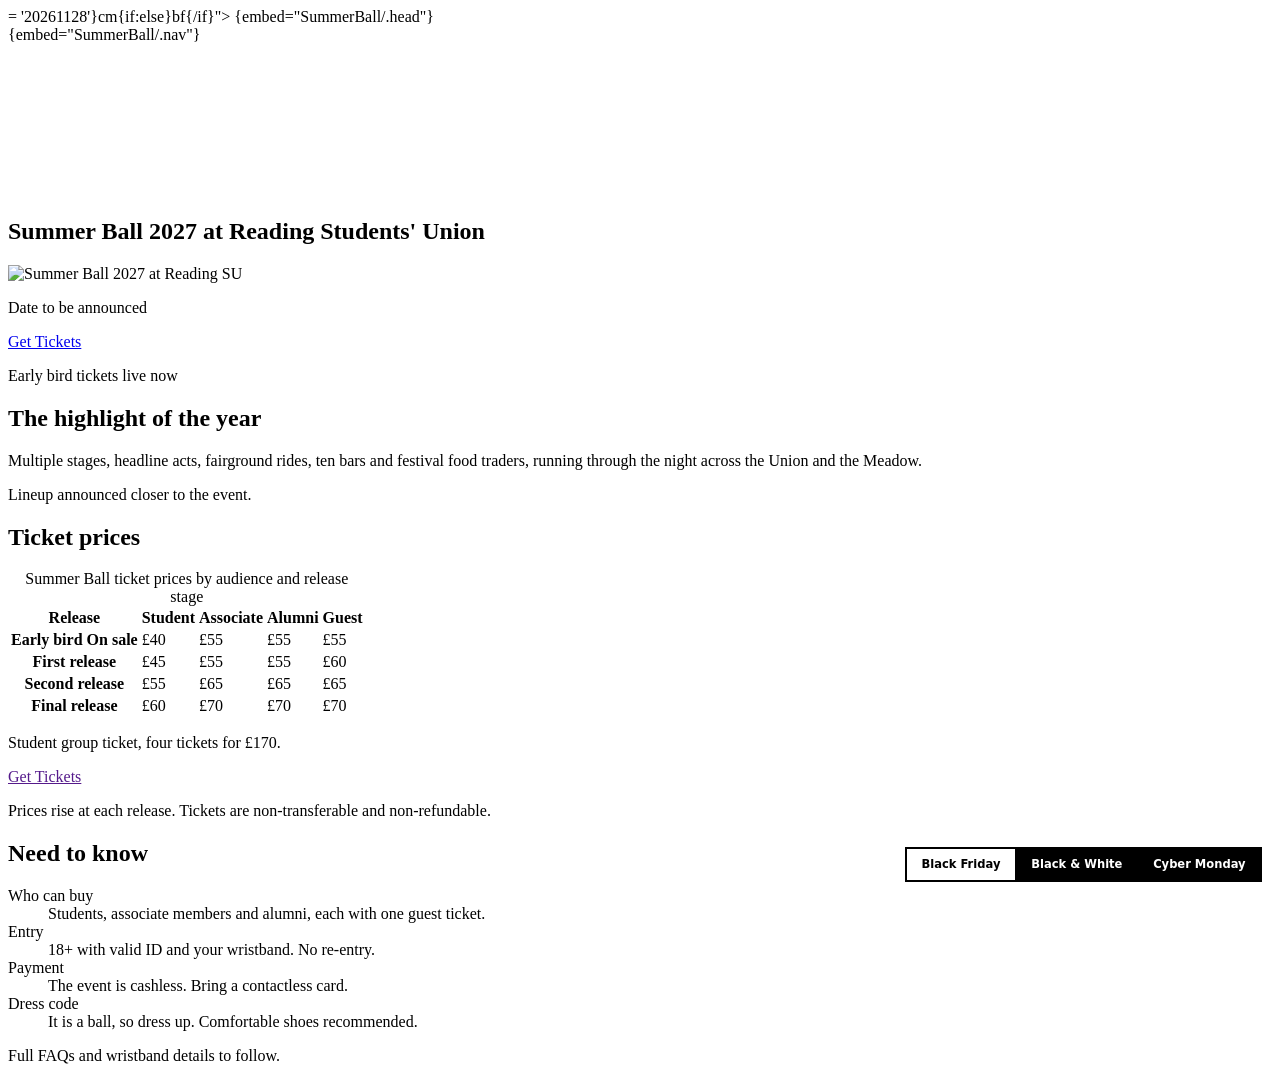
==== index.html @ 13372439 "template baseline_" ====
<!DOCTYPE html>
<html lang="en" data-theme="{if '{current_time format="%Y%m%d"}' >= '20261128'}cm{if:else}bf{/if}">

<head>

  <!-- Shared head: charset, viewport, analytics, icons, fonts, stylesheet.
       Template path is SummerBall/.head. Must stay first inside the head. -->
  {embed="SummerBall/.head"}

  <!-- Page specific below this line only. -->

  <title>Summer Ball 2027 | Reading Students' Union</title>
  <meta name="description" content="Summer Ball 2027 is the official end of year celebration from Reading Students' Union.">

  <!-- TODO: Summer Ball 2027 logo asset -->
  <link rel="preload" as="image" href="">

</head>

<body>

  <main class="sb-page home-page">

    <!-- ===================== PAGE CHROME ===================== -->
    <!-- Sits above the hero. The nav is transparent so the hero media
         reads through behind it. Do not give the nav a background. -->

    <div class="sb-page-chrome">
      {embed="SummerBall/.nav"}
    </div>

    <!-- ===================== HERO ===================== -->

    <section class="home-hero" aria-label="Summer Ball homepage">

      <div class="home-hero__media" aria-hidden="true">
        <video
          class="home-hero__video"
          autoplay
          muted
          loop
          playsinline
          preload="metadata"
        >
          <source
            src="https://pub-3abfc09198b8466fb37434889526af01.r2.dev/hero_.mp4"
            type="video/mp4"
          >
        </video>
      </div>

      <div class="home-hero__overlay" aria-hidden="true"></div>

      <!-- Transparent campaign artwork over the hero, under the content.
           The image itself is set per theme via the --hero-tape token. -->
      <div class="home-hero__tape" aria-hidden="true"></div>

      <div class="home-hero__inner">
        <h1 class="sb-sr-only">
          Summer Ball 2027 at Reading Students' Union
        </h1>

        <!-- TODO: Summer Ball 2027 logo asset -->
        <img
          class="home-hero__logo"
          src=""
          alt="Summer Ball 2027 at Reading SU"
          fetchpriority="high"
          decoding="async"
        >

        <!-- TODO: hero decorative graphics -->
        <img
          class="home-hero__graphics"
          src=""
          alt=""
          aria-hidden="true"
          loading="eager"
          decoding="async"
        >

        <p class="home-hero__date">Date to be announced</p>

        <a class="home-hero__cta sb-btn sb-btn--tickets" href="#tickets">
          Get Tickets
        </a>

        <p class="home-hero__note">Early bird tickets live now</p>
      </div>

    </section>

    <!-- ===================== ABOUT ===================== -->

    <section class="home-about" id="about" aria-labelledby="about-heading">
      <h2 id="about-heading">The highlight of the year</h2>
      <p>
        Multiple stages, headline acts, fairground rides, ten bars and festival
        food traders, running through the night across the Union and the Meadow.
      </p>
      <p class="home-about__lineup">Lineup announced closer to the event.</p>
    </section>

    <!-- ===================== TICKETS ===================== -->

    <section class="home-tickets" id="tickets" aria-labelledby="tickets-heading">
      <h2 id="tickets-heading">Ticket prices</h2>

      <!-- TODO: confirm 2027 prices. Values below are 2026, structure only. -->
      <div class="home-tickets__scroll">
        <table class="tier-table">
          <caption class="sb-sr-only">
            Summer Ball ticket prices by audience and release stage
          </caption>
          <thead>
            <tr>
              <th scope="col">Release</th>
              <th scope="col">Student</th>
              <th scope="col">Associate</th>
              <th scope="col">Alumni</th>
              <th scope="col">Guest</th>
            </tr>
          </thead>
          <tbody>
            <tr data-current="true">
              <th scope="row">Early bird <span class="tier-table__flag">On sale</span></th>
              <td data-label="Student">&pound;40</td>
              <td data-label="Associate">&pound;55</td>
              <td data-label="Alumni">&pound;55</td>
              <td data-label="Guest">&pound;55</td>
            </tr>
            <tr>
              <th scope="row">First release</th>
              <td data-label="Student">&pound;45</td>
              <td data-label="Associate">&pound;55</td>
              <td data-label="Alumni">&pound;55</td>
              <td data-label="Guest">&pound;60</td>
            </tr>
            <tr>
              <th scope="row">Second release</th>
              <td data-label="Student">&pound;55</td>
              <td data-label="Associate">&pound;65</td>
              <td data-label="Alumni">&pound;65</td>
              <td data-label="Guest">&pound;65</td>
            </tr>
            <tr>
              <th scope="row">Final release</th>
              <td data-label="Student">&pound;60</td>
              <td data-label="Associate">&pound;70</td>
              <td data-label="Alumni">&pound;70</td>
              <td data-label="Guest">&pound;70</td>
            </tr>
          </tbody>
        </table>
      </div>

      <p class="home-tickets__group">
        Student group ticket, four tickets for &pound;170.
      </p>

      <!-- TODO: real ticket URL -->
      <a class="sb-btn sb-btn--tickets sb-btn--lg" href="">Get Tickets</a>

      <p class="home-tickets__smallprint">
        Prices rise at each release. Tickets are non-transferable and non-refundable.
      </p>
    </section>

    <!-- ===================== NEED TO KNOW ===================== -->

    <section class="home-info" id="info" aria-labelledby="info-heading">
      <h2 id="info-heading">Need to know</h2>
      <dl class="home-info__grid">
        <div class="home-info__item">
          <dt>Who can buy</dt>
          <dd>Students, associate members and alumni, each with one guest ticket.</dd>
        </div>
        <div class="home-info__item">
          <dt>Entry</dt>
          <dd>18+ with valid ID and your wristband. No re-entry.</dd>
        </div>
        <div class="home-info__item">
          <dt>Payment</dt>
          <dd>The event is cashless. Bring a contactless card.</dd>
        </div>
        <div class="home-info__item">
          <dt>Dress code</dt>
          <dd>It is a ball, so dress up. Comfortable shoes recommended.</dd>
        </div>
      </dl>
      <p class="home-info__more">Full FAQs and wristband details to follow.</p>
    </section>


  </main>

  <!-- ================================================================
       THEME TOGGLE
       Self contained: markup, styling and script together, so deleting
       this block removes it entirely and leaves nothing behind.
       ================================================================ -->

  <style>
    .sb-theme-toggle {
      position: fixed;
      right: 1rem;
      bottom: 1rem;
      z-index: 3000;
      display: flex;
      gap: 2px;
      padding: 2px;
      background: #000;
      border: 2px solid #fff;
      font: 700 0.72rem/1 system-ui, sans-serif;
      letter-spacing: 0.1em;
      text-transform: uppercase;
    }
    .sb-theme-toggle button {
      padding: 0.6rem 0.9rem;
      background: transparent;
      color: #fff;
      border: 0;
      font: inherit;
      cursor: pointer;
    }
    .sb-theme-toggle button[aria-pressed="true"] { background: #fff; color: #000; }
  </style>

  <div class="sb-theme-toggle" role="group" aria-label="Theme preview">
    <button type="button" data-set-theme="bf" aria-pressed="false">Black Friday</button>
    <button type="button" data-set-theme="bw" aria-pressed="false">Black &amp; White</button>
    <button type="button" data-set-theme="cm" aria-pressed="false">Cyber Monday</button>
  </div>

  <script>
    (function () {
      var root = document.documentElement;
      var buttons = document.querySelectorAll('.sb-theme-toggle [data-set-theme]');

      function apply(theme) {
        root.setAttribute('data-theme', theme);
        buttons.forEach(function (b) {
          b.setAttribute('aria-pressed', String(b.dataset.setTheme === theme));
        });
        try { localStorage.setItem('sb-theme', theme); } catch (e) {}
      }

      var saved = null;
      try { saved = localStorage.getItem('sb-theme'); } catch (e) {}

      // Fall back to whatever the server rendered, else Black Friday.
      var current = root.getAttribute('data-theme');
      apply(saved || (current === 'cm' ? 'cm' : 'bf'));

      buttons.forEach(function (b) {
        b.addEventListener('click', function () { apply(b.dataset.setTheme); });
      });
    })();
  </script>

  <!-- ================ END DEV ONLY ================ -->

</body>
</html>
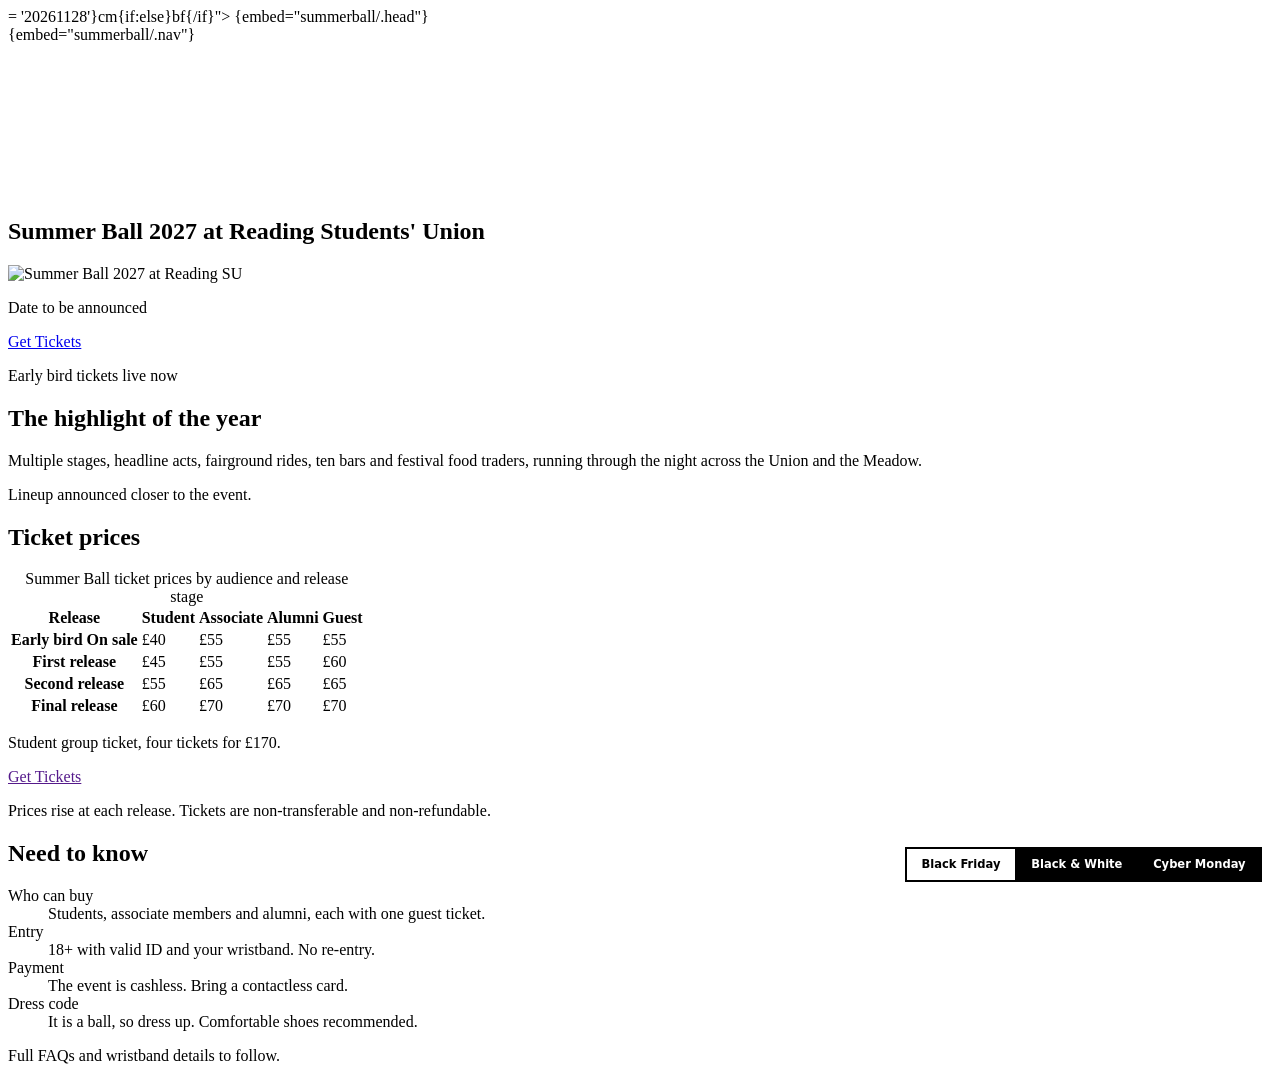
==== commit a6e67080: "current" ====
--- a/index.html
+++ b/index.html
@@ -4,8 +4,8 @@
 <head>
 
   <!-- Shared head: charset, viewport, analytics, icons, fonts, stylesheet.
-       Template path is SummerBall/.head. Must stay first inside the head. -->
-  {embed="SummerBall/.head"}
+       Template path is summerball/.head. Must stay first inside the head. -->
+  {embed="summerball/.head"}
 
   <!-- Page specific below this line only. -->
 
@@ -14,7 +14,6 @@
 
   <!-- TODO: Summer Ball 2027 logo asset -->
   <link rel="preload" as="image" href="">
-
 </head>
 
 <body>
@@ -26,7 +25,7 @@
          reads through behind it. Do not give the nav a background. -->
 
     <div class="sb-page-chrome">
-      {embed="SummerBall/.nav"}
+      {embed="summerball/.nav"}
     </div>
 
     <!-- ===================== HERO ===================== -->
@@ -43,7 +42,7 @@
           preload="metadata"
         >
           <source
-            src="https://pub-3abfc09198b8466fb37434889526af01.r2.dev/hero_.mp4"
+            src="https://pub-55af2d4686204e23a700218d4f222c67.r2.dev/SummerBall/hero.mp4"
             type="video/mp4"
           >
         </video>
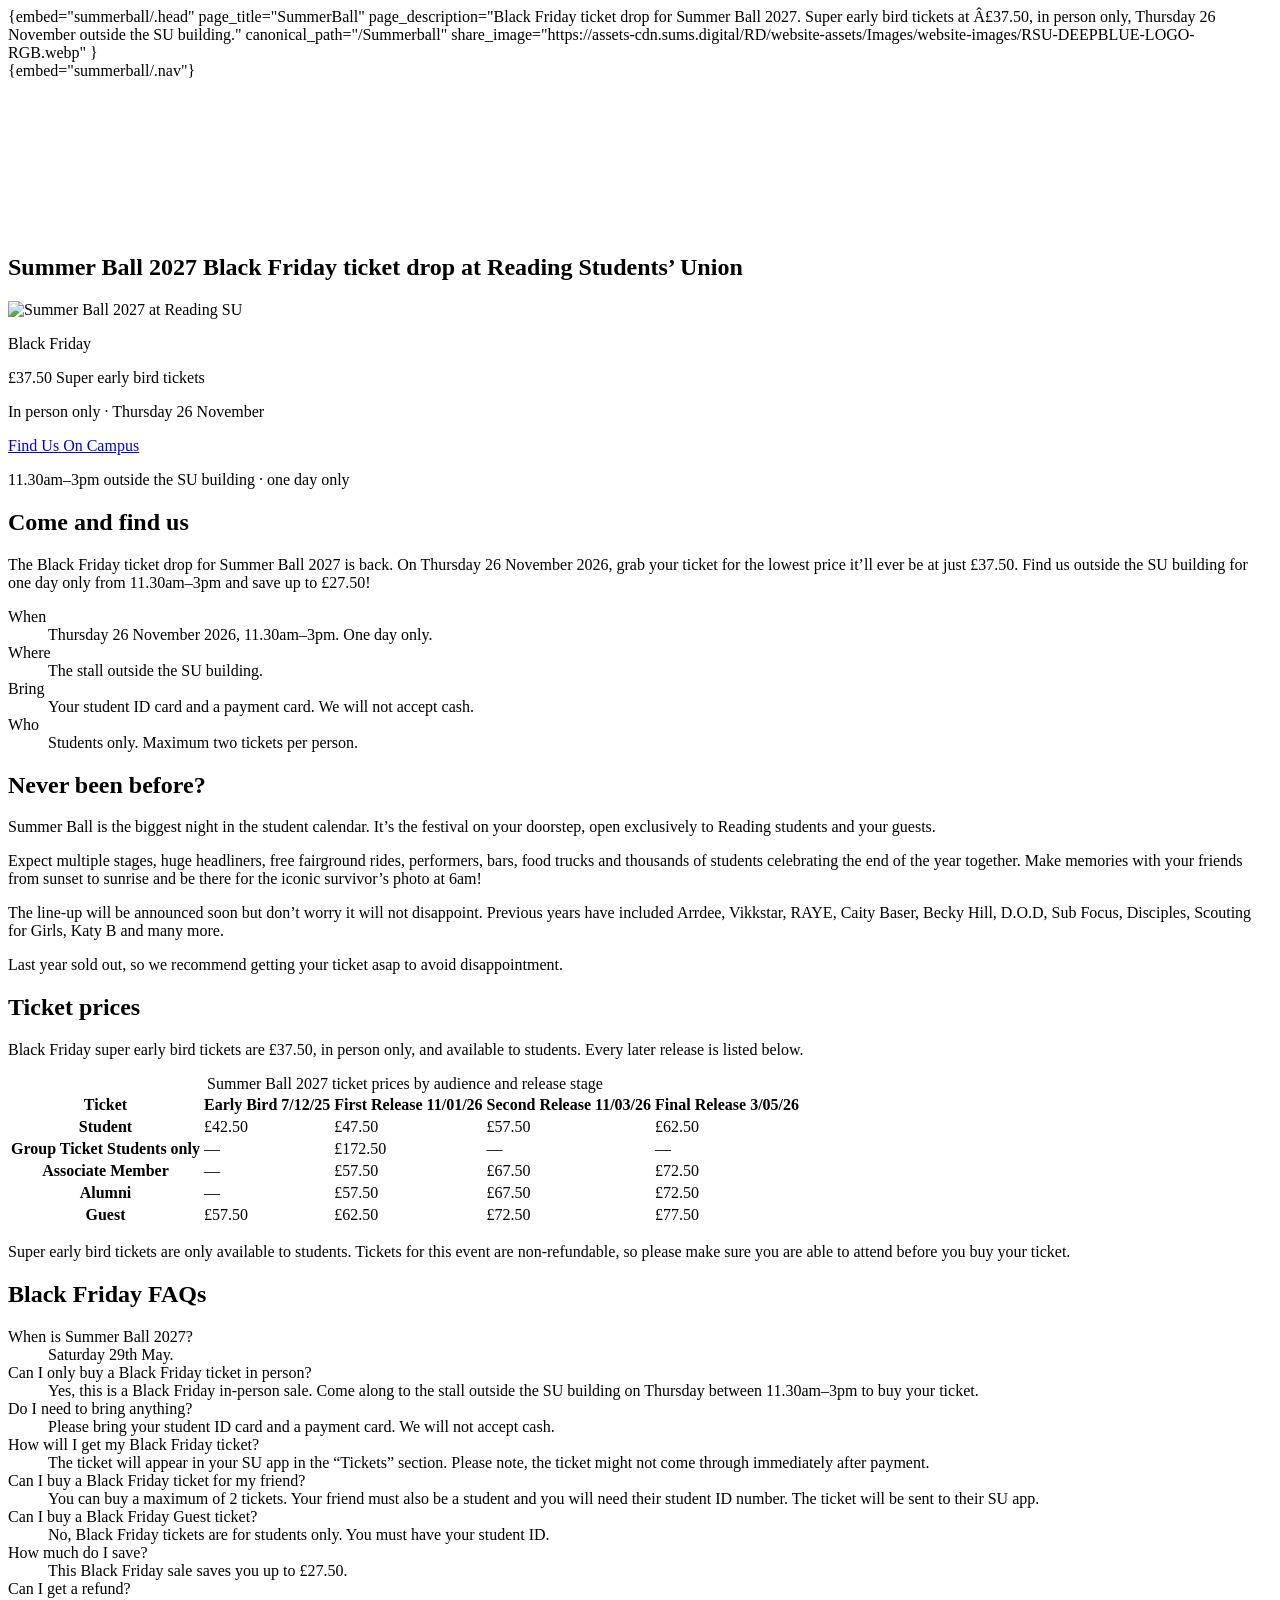
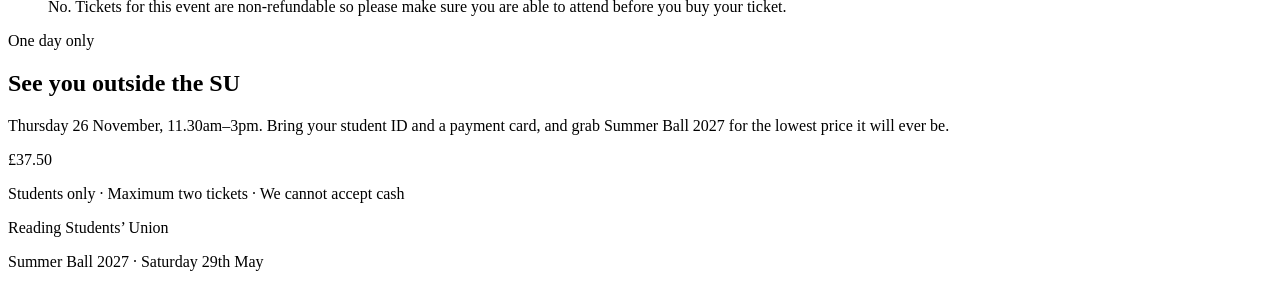
==== commit 89540af6: "Build Summer Ball 2027 Black Friday and Cyber Monday campaign pages Black Friday home page rebuilt f" ====
--- a/index.html
+++ b/index.html
@@ -1,24 +1,27 @@
 <!DOCTYPE html>
-<html lang="en" data-theme="{if '{current_time format="%Y%m%d"}' >= '20261128'}cm{if:else}bf{/if}">
+<html lang="en">
 
 <head>
 
   <!-- Shared head: charset, viewport, analytics, icons, fonts, stylesheet.
-       Template path is summerball/.head. Must stay first inside the head. -->
-  {embed="summerball/.head"}
+       Template path is summerball/.head. Must stay first inside the head.
+       Page specific values are passed in as embed parameters. -->
+  {embed="summerball/.head"
+    page_title="SummerBall"
+    page_description="Black Friday ticket drop for Summer Ball 2027. Super early bird tickets at £37.50, in person only, Thursday 26 November outside the SU building."
+    canonical_path="/Summerball"
+    share_image="https://assets-cdn.sums.digital/RD/website-assets/Images/website-images/RSU-DEEPBLUE-LOGO-RGB.webp"
+  }
 
   <!-- Page specific below this line only. -->
 
-  <title>Summer Ball 2027 | Reading Students' Union</title>
-  <meta name="description" content="Summer Ball 2027 is the official end of year celebration from Reading Students' Union.">
-
-  <!-- TODO: Summer Ball 2027 logo asset -->
-  <link rel="preload" as="image" href="">
+  <link rel="preload" as="image"
+        href="https://assets-cdn.sums.digital/RD/digital_development/SummerBall/assets-public/SUMMERBALL_LOGO.svg">
 </head>
 
 <body>
 
-  <main class="sb-page home-page">
+  <main class="sb-page home-page" id="main">
 
     <!-- ===================== PAGE CHROME ===================== -->
     <!-- Sits above the hero. The nav is transparent so the hero media
@@ -29,8 +32,10 @@
     </div>
 
     <!-- ===================== HERO ===================== -->
-
-    <section class="home-hero" aria-label="Summer Ball homepage">
+    <!-- One job: get people to the stall. The offer, the price, the
+         date and the in person constraint all sit above the fold. -->
+
+    <section class="home-hero" aria-label="Summer Ball 2027 Black Friday ticket drop">
 
       <div class="home-hero__media" aria-hidden="true">
         <video
@@ -51,213 +56,269 @@
       <div class="home-hero__overlay" aria-hidden="true"></div>
 
       <!-- Transparent campaign artwork over the hero, under the content.
-           The image itself is set per theme via the --hero-tape token. -->
+           Set per theme via the hero tape token. None in black and white. -->
       <div class="home-hero__tape" aria-hidden="true"></div>
 
       <div class="home-hero__inner">
         <h1 class="sb-sr-only">
-          Summer Ball 2027 at Reading Students' Union
+          Summer Ball 2027 Black Friday ticket drop at Reading Students&rsquo; Union
         </h1>
 
-        <!-- TODO: Summer Ball 2027 logo asset -->
         <img
           class="home-hero__logo"
-          src=""
+          src="https://assets-cdn.sums.digital/RD/digital_development/SummerBall/assets-public/SUMMERBALL_LOGO.svg"
           alt="Summer Ball 2027 at Reading SU"
           fetchpriority="high"
           decoding="async"
         >
 
-        <!-- TODO: hero decorative graphics -->
-        <img
-          class="home-hero__graphics"
-          src=""
-          alt=""
-          aria-hidden="true"
-          loading="eager"
-          decoding="async"
-        >
-
-        <p class="home-hero__date">Date to be announced</p>
-
-        <a class="home-hero__cta sb-btn sb-btn--tickets" href="#tickets">
-          Get Tickets
+        <p class="home-hero__eyebrow">Black Friday</p>
+
+        <p class="home-hero__offer">
+          <span class="home-hero__price">&pound;37.50</span>
+          <span class="home-hero__tier">Super early bird tickets</span>
+        </p>
+
+        <p class="home-hero__date">In person only &middot; Thursday 26 November</p>
+
+        <a class="home-hero__cta sb-btn sb-btn--tickets" href="#where">
+          Find Us On Campus
         </a>
 
-        <p class="home-hero__note">Early bird tickets live now</p>
+        <p class="home-hero__note">
+          11.30am&ndash;3pm outside the SU building &middot; one day only
+        </p>
       </div>
 
     </section>
 
+    <!-- ===================== WHERE TO FIND US ===================== -->
+    <!-- The conversion step. Nothing is bought online, so this section
+         carries the whole campaign. Keep it directly under the hero. -->
+
+    <section class="home-where" id="where" aria-labelledby="where-heading">
+      <h2 id="where-heading">Come and find us</h2>
+
+      <p class="home-where__lede">
+        The Black Friday ticket drop for Summer Ball 2027 is back. On Thursday
+        26 November 2026, grab your ticket for the lowest price it&rsquo;ll ever
+        be at just &pound;37.50. Find us outside the SU building for one day
+        only from 11.30am&ndash;3pm and save up to &pound;27.50!
+      </p>
+
+      <dl class="home-info__grid">
+        <div class="home-info__item">
+          <dt>When</dt>
+          <dd>Thursday 26 November 2026, 11.30am&ndash;3pm. One day only.</dd>
+        </div>
+        <div class="home-info__item">
+          <dt>Where</dt>
+          <dd>The stall outside the SU building.</dd>
+        </div>
+        <div class="home-info__item">
+          <dt>Bring</dt>
+          <dd>Your student ID card and a payment card. We will not accept cash.</dd>
+        </div>
+        <div class="home-info__item">
+          <dt>Who</dt>
+          <dd>Students only. Maximum two tickets per person.</dd>
+        </div>
+      </dl>
+    </section>
+
     <!-- ===================== ABOUT ===================== -->
 
     <section class="home-about" id="about" aria-labelledby="about-heading">
-      <h2 id="about-heading">The highlight of the year</h2>
+      <h2 id="about-heading">Never been before?</h2>
       <p>
-        Multiple stages, headline acts, fairground rides, ten bars and festival
-        food traders, running through the night across the Union and the Meadow.
-      </p>
-      <p class="home-about__lineup">Lineup announced closer to the event.</p>
-    </section>
-
-    <!-- ===================== TICKETS ===================== -->
-
-    <section class="home-tickets" id="tickets" aria-labelledby="tickets-heading">
-      <h2 id="tickets-heading">Ticket prices</h2>
-
-      <!-- TODO: confirm 2027 prices. Values below are 2026, structure only. -->
+        Summer Ball is the biggest night in the student calendar. It&rsquo;s the
+        festival on your doorstep, open exclusively to Reading students and your
+        guests.
+      </p>
+      <p>
+        Expect multiple stages, huge headliners, free fairground rides,
+        performers, bars, food trucks and thousands of students celebrating the
+        end of the year together. Make memories with your friends from sunset to
+        sunrise and be there for the iconic survivor&rsquo;s photo at 6am!
+      </p>
+      <p>
+        The line-up will be announced soon but don&rsquo;t worry it will not
+        disappoint. Previous years have included Arrdee, Vikkstar, RAYE, Caity
+        Baser, Becky Hill, D.O.D, Sub Focus, Disciples, Scouting for Girls,
+        Katy B and many more.
+      </p>
+      <p class="home-about__lineup">
+        Last year sold out, so we recommend getting your ticket asap to avoid
+        disappointment.
+      </p>
+    </section>
+
+    <!-- ===================== TICKET PRICES ===================== -->
+
+    <section class="home-tickets" id="prices" aria-labelledby="prices-heading">
+      <h2 id="prices-heading">Ticket prices</h2>
+
+      <p class="home-tickets__lede">
+        Black Friday super early bird tickets are &pound;37.50, in person only,
+        and available to students. Every later release is listed below.
+      </p>
+
       <div class="home-tickets__scroll">
         <table class="tier-table">
           <caption class="sb-sr-only">
-            Summer Ball ticket prices by audience and release stage
+            Summer Ball 2027 ticket prices by audience and release stage
           </caption>
           <thead>
             <tr>
-              <th scope="col">Release</th>
-              <th scope="col">Student</th>
-              <th scope="col">Associate</th>
-              <th scope="col">Alumni</th>
-              <th scope="col">Guest</th>
+              <th scope="col">Ticket</th>
+              <th scope="col">Early Bird <span class="tier-table__date">7/12/25</span></th>
+              <th scope="col">First Release <span class="tier-table__date">11/01/26</span></th>
+              <th scope="col">Second Release <span class="tier-table__date">11/03/26</span></th>
+              <th scope="col">Final Release <span class="tier-table__date">3/05/26</span></th>
             </tr>
           </thead>
           <tbody>
-            <tr data-current="true">
-              <th scope="row">Early bird <span class="tier-table__flag">On sale</span></th>
-              <td data-label="Student">&pound;40</td>
-              <td data-label="Associate">&pound;55</td>
-              <td data-label="Alumni">&pound;55</td>
-              <td data-label="Guest">&pound;55</td>
-            </tr>
-            <tr>
-              <th scope="row">First release</th>
-              <td data-label="Student">&pound;45</td>
-              <td data-label="Associate">&pound;55</td>
-              <td data-label="Alumni">&pound;55</td>
-              <td data-label="Guest">&pound;60</td>
-            </tr>
-            <tr>
-              <th scope="row">Second release</th>
-              <td data-label="Student">&pound;55</td>
-              <td data-label="Associate">&pound;65</td>
-              <td data-label="Alumni">&pound;65</td>
-              <td data-label="Guest">&pound;65</td>
-            </tr>
-            <tr>
-              <th scope="row">Final release</th>
-              <td data-label="Student">&pound;60</td>
-              <td data-label="Associate">&pound;70</td>
-              <td data-label="Alumni">&pound;70</td>
-              <td data-label="Guest">&pound;70</td>
+            <tr>
+              <th scope="row">Student</th>
+              <td data-label="Early Bird">&pound;42.50</td>
+              <td data-label="First Release">&pound;47.50</td>
+              <td data-label="Second Release">&pound;57.50</td>
+              <td data-label="Final Release">&pound;62.50</td>
+            </tr>
+            <tr>
+              <th scope="row">Group Ticket <span class="tier-table__flag">Students only</span></th>
+              <td data-label="Early Bird">&mdash;</td>
+              <td data-label="First Release">&pound;172.50</td>
+              <td data-label="Second Release">&mdash;</td>
+              <td data-label="Final Release">&mdash;</td>
+            </tr>
+            <tr>
+              <th scope="row">Associate Member</th>
+              <td data-label="Early Bird">&mdash;</td>
+              <td data-label="First Release">&pound;57.50</td>
+              <td data-label="Second Release">&pound;67.50</td>
+              <td data-label="Final Release">&pound;72.50</td>
+            </tr>
+            <tr>
+              <th scope="row">Alumni</th>
+              <td data-label="Early Bird">&mdash;</td>
+              <td data-label="First Release">&pound;57.50</td>
+              <td data-label="Second Release">&pound;67.50</td>
+              <td data-label="Final Release">&pound;72.50</td>
+            </tr>
+            <tr>
+              <th scope="row">Guest</th>
+              <td data-label="Early Bird">&pound;57.50</td>
+              <td data-label="First Release">&pound;62.50</td>
+              <td data-label="Second Release">&pound;72.50</td>
+              <td data-label="Final Release">&pound;77.50</td>
             </tr>
           </tbody>
         </table>
       </div>
 
-      <p class="home-tickets__group">
-        Student group ticket, four tickets for &pound;170.
-      </p>
-
-      <!-- TODO: real ticket URL -->
-      <a class="sb-btn sb-btn--tickets sb-btn--lg" href="">Get Tickets</a>
-
       <p class="home-tickets__smallprint">
-        Prices rise at each release. Tickets are non-transferable and non-refundable.
-      </p>
-    </section>
-
-    <!-- ===================== NEED TO KNOW ===================== -->
-
-    <section class="home-info" id="info" aria-labelledby="info-heading">
-      <h2 id="info-heading">Need to know</h2>
-      <dl class="home-info__grid">
-        <div class="home-info__item">
-          <dt>Who can buy</dt>
-          <dd>Students, associate members and alumni, each with one guest ticket.</dd>
-        </div>
-        <div class="home-info__item">
-          <dt>Entry</dt>
-          <dd>18+ with valid ID and your wristband. No re-entry.</dd>
-        </div>
-        <div class="home-info__item">
-          <dt>Payment</dt>
-          <dd>The event is cashless. Bring a contactless card.</dd>
-        </div>
-        <div class="home-info__item">
-          <dt>Dress code</dt>
-          <dd>It is a ball, so dress up. Comfortable shoes recommended.</dd>
+        Super early bird tickets are only available to students. Tickets for this
+        event are non-refundable, so please make sure you are able to attend
+        before you buy your ticket.
+      </p>
+    </section>
+
+    <!-- ===================== FAQS ===================== -->
+
+    <section class="home-info" id="faqs" aria-labelledby="faqs-heading">
+      <h2 id="faqs-heading">Black Friday FAQs</h2>
+
+      <dl class="home-info__grid home-info__grid--stack">
+        <div class="home-info__item">
+          <dt>When is Summer Ball 2027?</dt>
+          <dd>Saturday 29th May.</dd>
+        </div>
+        <div class="home-info__item">
+          <dt>Can I only buy a Black Friday ticket in person?</dt>
+          <dd>
+            Yes, this is a Black Friday in-person sale. Come along to the stall
+            outside the SU building on Thursday between 11.30am&ndash;3pm to buy
+            your ticket.
+          </dd>
+        </div>
+        <div class="home-info__item">
+          <dt>Do I need to bring anything?</dt>
+          <dd>
+            Please bring your student ID card and a payment card. We will not
+            accept cash.
+          </dd>
+        </div>
+        <div class="home-info__item">
+          <dt>How will I get my Black Friday ticket?</dt>
+          <dd>
+            The ticket will appear in your SU app in the &ldquo;Tickets&rdquo;
+            section. Please note, the ticket might not come through immediately
+            after payment.
+          </dd>
+        </div>
+        <div class="home-info__item">
+          <dt>Can I buy a Black Friday ticket for my friend?</dt>
+          <dd>
+            You can buy a maximum of 2 tickets. Your friend must also be a
+            student and you will need their student ID number. The ticket will
+            be sent to their SU app.
+          </dd>
+        </div>
+        <div class="home-info__item">
+          <dt>Can I buy a Black Friday Guest ticket?</dt>
+          <dd>
+            No, Black Friday tickets are for students only. You must have your
+            student ID.
+          </dd>
+        </div>
+        <div class="home-info__item">
+          <dt>How much do I save?</dt>
+          <dd>This Black Friday sale saves you up to &pound;27.50.</dd>
+        </div>
+        <div class="home-info__item">
+          <dt>Can I get a refund?</dt>
+          <dd>
+            No. Tickets for this event are non-refundable so please make sure you
+            are able to attend before you buy your ticket.
+          </dd>
         </div>
       </dl>
-      <p class="home-info__more">Full FAQs and wristband details to follow.</p>
-    </section>
-
+
+    </section>
+
+    <!-- ===================== CLOSING CALL TO ACTION ===================== -->
+    <!-- Last thing on the page, and the only thing it asks for: turn up.
+         Repeats the practical details so nobody has to scroll back. -->
+
+    <section class="home-outro" aria-labelledby="outro-heading">
+      <p class="home-outro__eyebrow">One day only</p>
+
+      <h2 id="outro-heading">See you outside the SU</h2>
+
+      <p class="home-outro__lede">
+        Thursday 26 November, 11.30am&ndash;3pm. Bring your student ID and a
+        payment card, and grab Summer Ball 2027 for the lowest price it will
+        ever be.
+      </p>
+
+      <p class="home-outro__price">&pound;37.50</p>
+
+      <p class="home-outro__note">
+        Students only &middot; Maximum two tickets &middot; We cannot accept cash
+      </p>
+    </section>
 
   </main>
 
-  <!-- ================================================================
-       THEME TOGGLE
-       Self contained: markup, styling and script together, so deleting
-       this block removes it entirely and leaves nothing behind.
-       ================================================================ -->
-
-  <style>
-    .sb-theme-toggle {
-      position: fixed;
-      right: 1rem;
-      bottom: 1rem;
-      z-index: 3000;
-      display: flex;
-      gap: 2px;
-      padding: 2px;
-      background: #000;
-      border: 2px solid #fff;
-      font: 700 0.72rem/1 system-ui, sans-serif;
-      letter-spacing: 0.1em;
-      text-transform: uppercase;
-    }
-    .sb-theme-toggle button {
-      padding: 0.6rem 0.9rem;
-      background: transparent;
-      color: #fff;
-      border: 0;
-      font: inherit;
-      cursor: pointer;
-    }
-    .sb-theme-toggle button[aria-pressed="true"] { background: #fff; color: #000; }
-  </style>
-
-  <div class="sb-theme-toggle" role="group" aria-label="Theme preview">
-    <button type="button" data-set-theme="bf" aria-pressed="false">Black Friday</button>
-    <button type="button" data-set-theme="bw" aria-pressed="false">Black &amp; White</button>
-    <button type="button" data-set-theme="cm" aria-pressed="false">Cyber Monday</button>
-  </div>
-
-  <script>
-    (function () {
-      var root = document.documentElement;
-      var buttons = document.querySelectorAll('.sb-theme-toggle [data-set-theme]');
-
-      function apply(theme) {
-        root.setAttribute('data-theme', theme);
-        buttons.forEach(function (b) {
-          b.setAttribute('aria-pressed', String(b.dataset.setTheme === theme));
-        });
-        try { localStorage.setItem('sb-theme', theme); } catch (e) {}
-      }
-
-      var saved = null;
-      try { saved = localStorage.getItem('sb-theme'); } catch (e) {}
-
-      // Fall back to whatever the server rendered, else Black Friday.
-      var current = root.getAttribute('data-theme');
-      apply(saved || (current === 'cm' ? 'cm' : 'bf'));
-
-      buttons.forEach(function (b) {
-        b.addEventListener('click', function () { apply(b.dataset.setTheme); });
-      });
-    })();
-  </script>
-
-  <!-- ================ END DEV ONLY ================ -->
+  <!-- ===================== FOOTER ===================== -->
+
+  <footer class="sb-footer">
+    <div class="sb-footer__inner">
+      <p class="sb-footer__brand">Reading Students&rsquo; Union</p>
+      <p class="sb-footer__meta">Summer Ball 2027 &middot; Saturday 29th May</p>
+    </div>
+  </footer>
 
 </body>
 </html>
